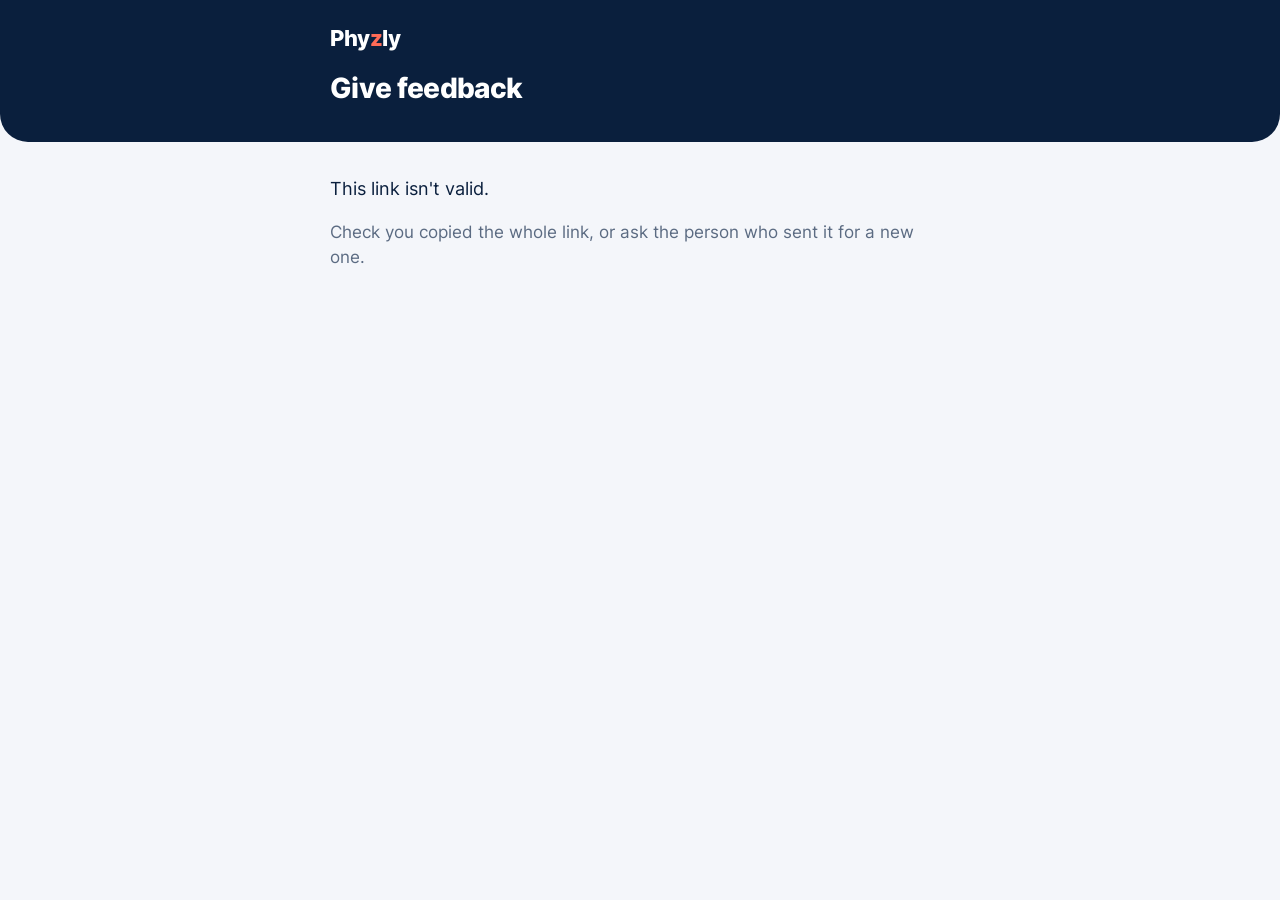
==== feedback/index.html @ 24ed5490 "v487: feedback by link live (colleague's page at /feedback/), Terms and Privacy policy cover it, 18+" ====
<!doctype html>
<html lang="en-GB">
<head>
<meta charset="utf-8">
<meta name="viewport" content="width=device-width, initial-scale=1, viewport-fit=cover">
<title>Give feedback · Phyzly</title>
<meta name="robots" content="noindex, nofollow">
<meta name="referrer" content="no-referrer">
<meta name="theme-color" content="#0A1F3D">
<link rel="icon" href="/favicon.svg" type="image/svg+xml">
<style>
@font-face{font-family:Inter;font-style:normal;font-weight:400;font-display:swap;src:url(/fonts/inter-latin-400-normal.woff2) format("woff2")}
@font-face{font-family:Inter;font-style:normal;font-weight:600;font-display:swap;src:url(/fonts/inter-latin-600-normal.woff2) format("woff2")}
@font-face{font-family:Inter;font-style:normal;font-weight:800;font-display:swap;src:url(/fonts/inter-latin-800-normal.woff2) format("woff2")}
:root{--navy:#0A1F3D;--coral:#FF6B57;--blue:#1A6BFF;--ink:#0A1F3D;--mute:#5B6B82;--line:#DCE4F0;--bg:#F4F6FA;--bad:#C0392B;--badbg:#FBE4E0}
*{box-sizing:border-box}
html{-webkit-text-size-adjust:100%}
body{margin:0;background:var(--bg);color:var(--ink);font-family:Inter,-apple-system,BlinkMacSystemFont,"Segoe UI",system-ui,sans-serif;font-size:17px;line-height:1.5;-webkit-font-smoothing:antialiased}
header{background:var(--navy);color:#fff;padding:22px 16px 30px;border-radius:0 0 28px 28px}
.in{max-width:620px;margin:0 auto}
.wm{font-weight:800;font-size:1.35rem;letter-spacing:-.02em}.wm span{color:var(--coral)}
h1{font-size:1.75rem;line-height:1.2;font-weight:800;letter-spacing:-.02em;margin:18px 0 6px;overflow-wrap:anywhere}
header p{margin:0;color:rgba(255,255,255,.72);overflow-wrap:anywhere}
main{padding:16px 16px 40px}
label,.lab{display:block;font-weight:800;margin:18px 0 6px}
.opt{font-weight:400;color:var(--mute)}
.hint{color:var(--mute);font-size:.92rem;margin:-2px 0 6px}
input[type=text],textarea{width:100%;font:inherit;color:var(--ink);background:#fff;border:2px solid var(--line);border-radius:14px;padding:12px 14px}
textarea{min-height:120px;resize:vertical}
input:focus-visible,textarea:focus-visible,button:focus-visible,a:focus-visible{outline:3px solid #8FB4FF;outline-offset:2px}
.chips{display:flex;flex-wrap:wrap;gap:8px}
.chips label{margin:0;font-weight:600;font-size:.95rem;cursor:pointer}
.chips input{position:absolute;opacity:0;width:1px;height:1px}
.chips span{display:inline-block;border:2px solid var(--line);background:#fff;border-radius:999px;padding:8px 14px}
.chips input:checked+span{background:var(--blue);border-color:var(--blue);color:#fff}
.chips input:focus-visible+span{outline:3px solid #8FB4FF;outline-offset:2px}
.note{background:#fff;border:2px solid var(--line);border-radius:14px;padding:12px 14px;margin:20px 0 0}
.note b{display:block}
.ck{display:flex;gap:12px;align-items:flex-start;background:#fff;border:2px solid var(--line);border-radius:14px;padding:12px 14px;margin:12px 0 0;font-weight:600;cursor:pointer}
.ck input{width:22px;height:22px;margin:2px 0 0;flex:none;accent-color:var(--blue)}
button.go{display:block;width:100%;margin:18px 0 0;border:0;border-radius:999px;background:var(--navy);color:#fff;font:inherit;font-weight:800;padding:16px;cursor:pointer}
button.go[disabled]{opacity:.55;cursor:default}
.err{background:var(--badbg);color:var(--bad);font-weight:800;border-radius:14px;padding:12px 14px;margin:16px 0 0}
.hp{position:absolute;left:-9999px;width:1px;height:1px;overflow:hidden}
details{margin:26px 0 0;color:var(--mute);font-size:.92rem}
details summary{cursor:pointer;font-weight:600;color:var(--ink)}
details p{margin:8px 0 0}
a{color:var(--blue)}
.big{font-size:1.1rem}
[hidden]{display:none!important}
</style>
</head>
<body>
<header><div class="in">
<div class="wm" aria-label="Phyzly">Phy<span>z</span>ly</div>
<h1 id="h">Give feedback</h1>
<p id="sub">One moment…</p>
</div></header>
<main><div class="in">

<div id="bad" hidden>
<p class="big" id="badt"></p>
<p id="badd" style="color:var(--mute)"></p>
</div>

<form id="f" hidden novalidate>
<label for="role">Your role</label>
<input type="text" id="role" maxlength="80" autocomplete="organization-title" placeholder="e.g. Band 7 respiratory physiotherapist">

<label for="name">Your name <span class="opt">(optional)</span></label>
<p class="hint">Leave this blank if you'd rather give your role only.</p>
<input type="text" id="name" maxlength="80" autocomplete="name">

<div class="lab" id="rl">You are their…</div>
<div class="chips" role="radiogroup" aria-labelledby="rl">
<label><input type="radio" name="rel" value="sen" checked><span>Senior or supervisor</span></label>
<label><input type="radio" name="rel" value="peer"><span>Peer</span></label>
<label><input type="radio" name="rel" value="jun"><span>Student or junior they supervised</span></label>
<label><input type="radio" name="rel" value="mdt"><span>Colleague from another profession</span></label>
<label><input type="radio" name="rel" value="oth"><span>Someone else</span></label>
</div>

<label for="well">What do they do well?</label>
<textarea id="well" maxlength="2000"></textarea>

<label for="work">What could they work on?</label>
<textarea id="work" maxlength="2000"></textarea>

<label for="other">Anything else? <span class="opt">(optional)</span></label>
<textarea id="other" maxlength="2000" style="min-height:90px"></textarea>

<div class="hp" aria-hidden="true"><label for="website">Leave this empty</label><input type="text" id="website" tabindex="-1" autocomplete="off"></div>

<div class="note"><b>Before you send</b><span id="n1"></span></div>
<label class="ck"><input type="checkbox" id="agree"><span id="agl"></span></label>

<div class="err" id="err" role="alert" hidden></div>
<button class="go" id="go" type="submit">Send feedback</button>

<details>
<summary>How your information is used</summary>
<!-- Address: the owner's current address (14 Nov 2026). Change it here, in pz_legal.js (PZL_ADDR) and at the ICO when the service address is ready. -->
<p>Phyzly is run by Oliver Jones, trading as Phyzly, <span id="addr">13 Naseby House, Rothwell Road, Kettering, NN16 8WB</span>, who is responsible for the information on this page (ICO registration ZC298395). Contact: <a href="mailto:hello@phyzly.app">hello@phyzly.app</a>.</p>
<p><b>What is kept:</b> your role, your name if you give it, your relationship to the person who asked, and what you write. No email address is collected. This page has no cookies, no tracking and no analytics.</p>
<p><b>Why, and our lawful basis:</b> so the person who asked can read your feedback and use it for their professional development. We rely on legitimate interests: theirs in getting feedback from colleagues, and ours in providing the tool.</p>
<p><b>Who sees it:</b> only the person who sent you this link, in their own Phyzly account. Phyzly's owner can access the database to keep the service running, and looks at content only to fix a reported problem or when the law requires it.</p>
<p><b>How long:</b> until that person deletes it or closes their account.</p>
<p><b>Where:</b> in London, with our database provider, Supabase, which acts only on our instructions. Its support staff and technical logs may be outside the UK, under safeguards approved for that purpose.</p>
<p><b>Your rights:</b> you can ask for a copy of your feedback, or for it to be corrected or deleted, and you can object to it being kept. Ask the person you sent it to, or email us with their first name and the date you sent it. We'll reply within one month.</p>
<p><b>Complaints:</b> email <a href="mailto:hello@phyzly.app">hello@phyzly.app</a> and we'll acknowledge within 30 days. You can also complain to the Information Commissioner's Office at ico.org.uk.</p>
<p><b>Rules:</b> don't write anything abusive, threatening or illegal, and don't include web addresses. The person you send it to can report feedback to us. See the <a href="/terms.html">Terms</a> and the <a href="/privacy.html">Privacy policy</a>.</p>
</details>
</form>

<div id="done" hidden>
<p class="big" id="donet"></p>
<p style="color:var(--mute)">You can close this page now.</p>
</div>

</div></main>
<script>
(function(){
  "use strict";
  var CFG = window.PZ_CFG || { url: "https://lrbxghrhxabnqvfgxrad.supabase.co", key: "sb_publishable_XjivnIAnqcuxpwN5j18Bpw_HnaazWPf" };
  var $ = function(id){ return document.getElementById(id); };
  var m = /(?:^#|[#&])t=([0-9a-f]{64})(?:&|$)/.exec(location.hash || ""), token = m ? m[1] : "", name = "", busy = false;
  function show(id){ ["bad", "f", "done"].forEach(function(k){ $(k).hidden = k !== id; }); }
  function bad(title, detail){ $("h").textContent = "Give feedback"; $("sub").textContent = ""; $("badt").textContent = title; $("badd").textContent = detail || ""; show("bad"); document.title = "Give feedback · Phyzly"; }
  function rpc(fn, body){
    var ac = new AbortController(), t = setTimeout(function(){ ac.abort(); }, 20000);
    return fetch(CFG.url + "/rest/v1/rpc/" + fn, { method: "POST", signal: ac.signal, cache: "no-store", credentials: "omit", referrerPolicy: "no-referrer",
      headers: { "Content-Type": "application/json", "apikey": CFG.key, "Authorization": "Bearer " + CFG.key }, body: JSON.stringify(body) })
      .then(function(r){ clearTimeout(t); if (!r.ok) throw new Error("http " + r.status); return r.json(); }, function(e){ clearTimeout(t); throw e; });
  }
  var WHY = {
    missing: ["This link isn't valid.", "Check you copied the whole link, or ask the person who sent it for a new one."],
    used: ["This link has already been used.", "Each link takes one piece of feedback. If you'd like to add more, ask them for a new link."],
    expired: ["This link has expired.", "Links work for 30 days. Ask the person who sent it for a new one."]
  };
  function why(k){ var w = WHY[k] || WHY.missing; bad(w[0], w[1]); }
  function err(t){ var e = $("err"); e.textContent = t; e.hidden = !t; }
  if (!token) return why("missing");
  rpc("feedback_request_open", { p_token: token }).then(function(d){
    if (!d || d.ok !== true) return why(d && d.why);
    name = String(d.first_name || "").slice(0, 40) || "your colleague";
    var ctx = String(d.context || "").slice(0, 80);
    document.title = "Feedback for " + name + " · Phyzly";
    $("h").textContent = "Feedback for " + name;
    $("sub").textContent = name + " has asked for your feedback on their practice" + (ctx ? ": " + ctx : "") + ". It takes a few minutes.";
    $("n1").textContent = "Please don't include patient names or details, or web addresses. Your feedback goes to " + name + " only. They'll see your role, and your name if you give it. They may keep it in their portfolio and share it for their development, for example at supervision, at appraisal or in a job application.";
    $("agl").textContent = "I'm happy for " + name + " to keep and use my feedback in this way.";
    show("f");
  }, function(){ bad("We couldn't open this link just now.", "Check your connection, then reload the page. Your link hasn't been used."); });
  $("f").addEventListener("submit", function(ev){
    ev.preventDefault(); if (busy) return;
    var v = function(id){ return $(id).value.replace(/\s+$/, "").replace(/^\s+/, ""); };
    var role = v("role"), well = v("well"), work = v("work"), other = v("other"), rel = (document.querySelector('input[name=rel]:checked') || {}).value || "oth";
    if ($("website").value) return;                                   /* filled only by automated form-fillers */
    if (!role){ err("Add your role, so " + name + " knows who the feedback is from."); $("role").focus(); return; }
    if (!well && !work && !other){ err("Write something in at least one of the boxes."); $("well").focus(); return; }
    if (/(https?:|www\.|[a-z0-9-]\.(com|net|org|uk|io|info|biz|xyz|ru|cn|onion|gov|edu)(\/|\b))/i.test([v("name"), role, well, work, other].join(" "))){ err("Please take out any web or email addresses. Feedback can't include them."); return; }
    if (!$("agree").checked){ err("Tick the box to say you're happy for " + name + " to keep your feedback."); $("agree").focus(); return; }
    err(""); busy = true; $("go").disabled = true; $("go").textContent = "Sending…";
    rpc("feedback_request_answer", { p_token: token, p_name: v("name"), p_role: role, p_rel: rel, p_well: well, p_work: work, p_other: other }).then(function(d){
      if (d && d.ok === true){
        try{ history.replaceState(null, "", location.pathname); }catch(e){}
        $("h").textContent = "Thank you"; $("sub").textContent = ""; $("donet").textContent = "Your feedback has been sent to " + name + "."; show("done"); window.scrollTo(0, 0); return;
      }
      busy = false; $("go").disabled = false; $("go").textContent = "Send feedback";
      var k = d && d.why;
      if (k === "used" || k === "expired" || k === "missing") return why(k);
      err(k === "link" ? "Please take out any web or email addresses. Feedback can't include them." : k === "role" ? "Add your role (up to 80 characters)." : k === "long" ? "One of the boxes is too long. Shorten it to 2,000 characters." : k === "empty" ? "Write something in at least one of the boxes." : "That didn't send. Try again.");
    }, function(){ busy = false; $("go").disabled = false; $("go").textContent = "Send feedback"; err("That didn't send. Check your connection and try again. Nothing you've written has been lost."); });
  });
})();
</script>
</body>
</html>
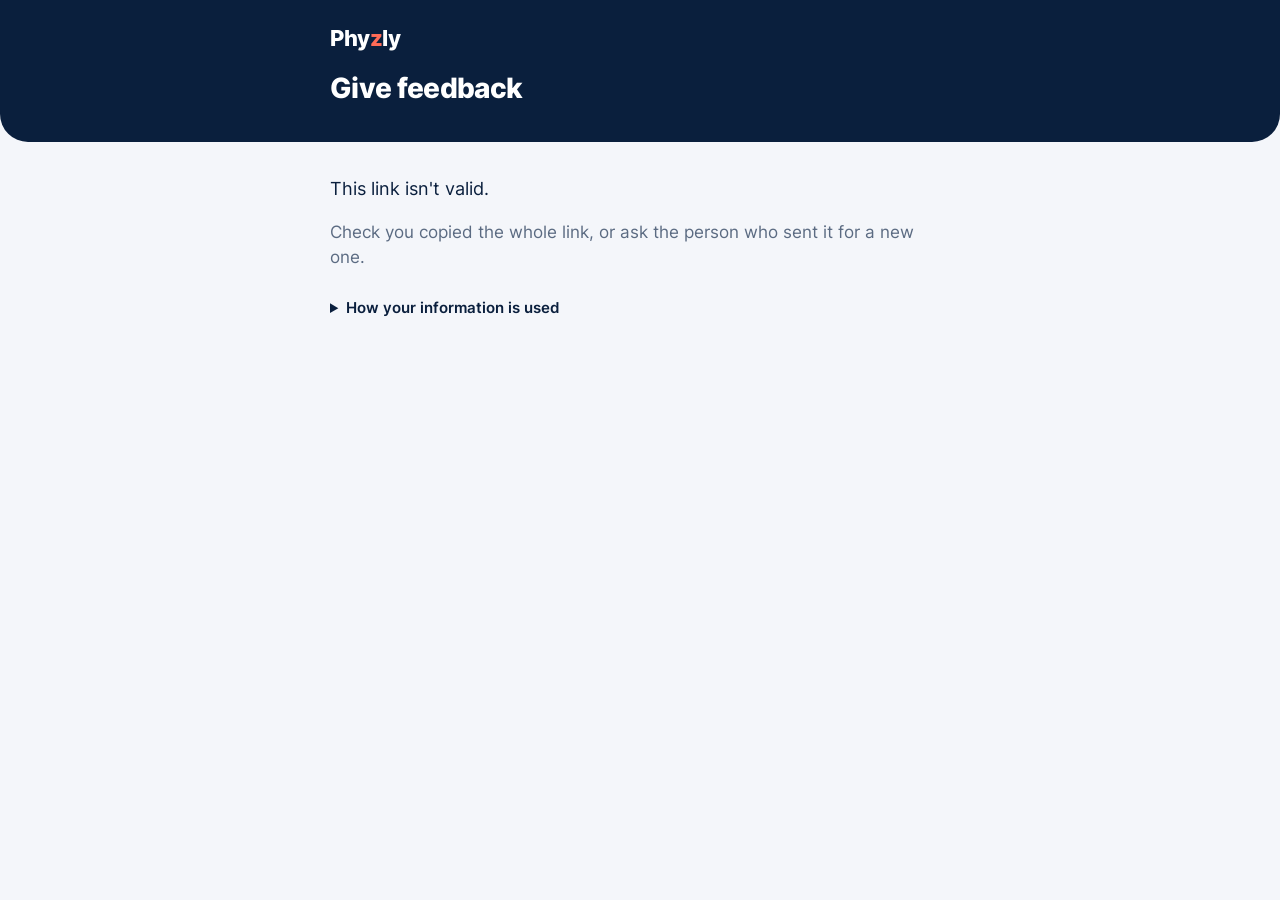
==== commit ad5d46c2: "Portfolio v517: review items. Quick ref NEWS2 wording (scale 2, response, sepsis and scope line), cl" ====
--- a/feedback/index.html
+++ b/feedback/index.html
@@ -6,6 +6,7 @@
 <title>Give feedback · Phyzly</title>
 <meta name="robots" content="noindex, nofollow">
 <meta name="referrer" content="no-referrer">
+<meta http-equiv="Content-Security-Policy" content="default-src 'none'; script-src 'unsafe-inline'; style-src 'unsafe-inline'; font-src 'self'; img-src 'self'; connect-src https://lrbxghrhxabnqvfgxrad.supabase.co; form-action 'none'; base-uri 'none'">
 <meta name="theme-color" content="#0A1F3D">
 <link rel="icon" href="/favicon.svg" type="image/svg+xml">
 <style>
@@ -64,6 +65,7 @@
 </div>
 
 <form id="f" hidden novalidate>
+<p class="hint" style="margin:4px 0 0">If anything shown above is abusive or shouldn't have been sent to you, email <a href="mailto:hello@phyzly.app">hello@phyzly.app</a>.</p>
 <label for="role">Your role</label>
 <input type="text" id="role" maxlength="80" autocomplete="organization-title" placeholder="e.g. Band 7 respiratory physiotherapist">
 
@@ -73,13 +75,14 @@
 
 <div class="lab" id="rl">You are their…</div>
 <div class="chips" role="radiogroup" aria-labelledby="rl">
-<label><input type="radio" name="rel" value="sen" checked><span>Senior or supervisor</span></label>
+<label><input type="radio" name="rel" value="sen"><span>Senior or supervisor</span></label>
 <label><input type="radio" name="rel" value="peer"><span>Peer</span></label>
 <label><input type="radio" name="rel" value="jun"><span>Student or junior they supervised</span></label>
 <label><input type="radio" name="rel" value="mdt"><span>Colleague from another profession</span></label>
 <label><input type="radio" name="rel" value="oth"><span>Someone else</span></label>
 </div>
 
+<p class="hint" style="margin-top:14px">Answer at least one of these two.</p>
 <label for="well">What do they do well?</label>
 <textarea id="well" maxlength="2000"></textarea>
 
@@ -97,25 +100,26 @@
 <div class="err" id="err" role="alert" hidden></div>
 <button class="go" id="go" type="submit">Send feedback</button>
 
+</form>
+
+<div id="done" hidden>
+<p class="big" id="donet"></p>
+<p style="color:var(--mute)">You can close this page now. To see, correct or remove your feedback later, ask them or email <a href="mailto:hello@phyzly.app">hello@phyzly.app</a>.</p>
+</div>
+
 <details>
 <summary>How your information is used</summary>
 <!-- Address: the owner's current address (14 Nov 2026). Change it here, in pz_legal.js (PZL_ADDR) and at the ICO when the service address is ready. -->
 <p>Phyzly is run by Oliver Jones, trading as Phyzly, <span id="addr">13 Naseby House, Rothwell Road, Kettering, NN16 8WB</span>, who is responsible for the information on this page (ICO registration ZC298395). Contact: <a href="mailto:hello@phyzly.app">hello@phyzly.app</a>.</p>
-<p><b>What is kept:</b> your role, your name if you give it, your relationship to the person who asked, and what you write. No email address is collected. This page has no cookies, no tracking and no analytics.</p>
+<p><b>What is kept:</b> your role, your name if you give it, your relationship to the person who asked, and what you write. No email address is collected. Like any website, the companies that host this page and our database record your IP address briefly in their security logs. This page has no cookies, no tracking and no analytics.</p>
 <p><b>Why, and our lawful basis:</b> so the person who asked can read your feedback and use it for their professional development. We rely on legitimate interests: theirs in getting feedback from colleagues, and ours in providing the tool.</p>
 <p><b>Who sees it:</b> only the person who sent you this link, in their own Phyzly account. Phyzly's owner can access the database to keep the service running, and looks at content only to fix a reported problem or when the law requires it.</p>
 <p><b>How long:</b> until that person deletes it or closes their account.</p>
-<p><b>Where:</b> in London, with our database provider, Supabase, which acts only on our instructions. Its support staff and technical logs may be outside the UK, under safeguards approved for that purpose.</p>
-<p><b>Your rights:</b> you can ask for a copy of your feedback, or for it to be corrected or deleted, and you can object to it being kept. Ask the person you sent it to, or email us with their first name and the date you sent it. We'll reply within one month.</p>
+<p><b>Where:</b> your feedback is stored in London, with our database provider, Supabase, which acts only on our instructions. Its support staff and technical logs may be outside the UK, and this page is hosted by GitHub in the United States; both are covered by safeguards approved for that purpose.</p>
+<p><b>Your rights:</b> you can ask for a copy of your feedback, or for it to be corrected or deleted, and you can object to it being kept. Ask the person you sent it to, or email us with their first name and the date you sent it. We'll reply within one month, and it's free.</p>
 <p><b>Complaints:</b> email <a href="mailto:hello@phyzly.app">hello@phyzly.app</a> and we'll acknowledge within 30 days. You can also complain to the Information Commissioner's Office at ico.org.uk.</p>
-<p><b>Rules:</b> don't write anything abusive, threatening or illegal, and don't include web addresses. The person you send it to can report feedback to us. See the <a href="/terms.html">Terms</a> and the <a href="/privacy.html">Privacy policy</a>.</p>
+<p><b>Rules:</b> don't write anything abusive, threatening or illegal, and don't include web or email addresses. The person you send it to can report feedback to us, and you can report what you were sent by emailing <a href="mailto:hello@phyzly.app">hello@phyzly.app</a>. See the <a href="/terms.html">Terms</a> and the <a href="/privacy.html">Privacy policy</a>.</p>
 </details>
-</form>
-
-<div id="done" hidden>
-<p class="big" id="donet"></p>
-<p style="color:var(--mute)">You can close this page now.</p>
-</div>
 
 </div></main>
 <script>
@@ -147,18 +151,24 @@
     document.title = "Feedback for " + name + " · Phyzly";
     $("h").textContent = "Feedback for " + name;
     $("sub").textContent = name + " has asked for your feedback on their practice" + (ctx ? ": " + ctx : "") + ". It takes a few minutes.";
-    $("n1").textContent = "Please don't include patient names or details, or web addresses. Your feedback goes to " + name + " only. They'll see your role, and your name if you give it. They may keep it in their portfolio and share it for their development, for example at supervision, at appraisal or in a job application.";
+    $("n1").textContent = "Please don't include patient names or details, or web or email addresses. Your feedback goes to " + name + " only. They'll see your role, and your name if you give it. They may keep it in their portfolio and share it for their development, for example at supervision, at appraisal or in a job application.";
     $("agl").textContent = "I'm happy for " + name + " to keep and use my feedback in this way.";
     show("f");
   }, function(){ bad("We couldn't open this link just now.", "Check your connection, then reload the page. Your link hasn't been used."); });
+  /* web or email addresses: the same rules as the database (backend/012, public.fb_has_link). Lower-case only for a
+     bare domain, so a missing space ("Handover.Info") isn't mistaken for one. */
+  var TLD = "com|net|org|uk|io|info|biz|xyz|ru|cn|onion|gov|edu|scot|wales|cymru|ie|app|ly|co|me|dev|ai|tv|us|eu|nz|au|ca|link|site|online|page|gl|gd|ws";
+  function hasLink(t){ t = String(t || ""); return /(https?:|www\.)/i.test(t) || /[^\s@]@[a-z0-9-]+(\.[a-z0-9-]+)*\.[a-z]{2,}/i.test(t) ||
+    new RegExp("[a-z0-9-]\\.(" + TLD + ")(\\/|\\b)").test(t) || new RegExp("[a-z0-9-]\\.(" + TLD + ")\\/", "i").test(t); }
   $("f").addEventListener("submit", function(ev){
     ev.preventDefault(); if (busy) return;
     var v = function(id){ return $(id).value.replace(/\s+$/, "").replace(/^\s+/, ""); };
-    var role = v("role"), well = v("well"), work = v("work"), other = v("other"), rel = (document.querySelector('input[name=rel]:checked') || {}).value || "oth";
+    var role = v("role"), well = v("well"), work = v("work"), other = v("other"), rel = (document.querySelector('input[name=rel]:checked') || {}).value || "";
     if ($("website").value) return;                                   /* filled only by automated form-fillers */
     if (!role){ err("Add your role, so " + name + " knows who the feedback is from."); $("role").focus(); return; }
+    if (!rel){ err("Choose how you know " + name + "."); document.querySelector('input[name=rel]').focus(); return; }
     if (!well && !work && !other){ err("Write something in at least one of the boxes."); $("well").focus(); return; }
-    if (/(https?:|www\.|[a-z0-9-]\.(com|net|org|uk|io|info|biz|xyz|ru|cn|onion|gov|edu)(\/|\b))/i.test([v("name"), role, well, work, other].join(" "))){ err("Please take out any web or email addresses. Feedback can't include them."); return; }
+    if (hasLink([v("name"), role, well, work, other].join(" "))){ err("Please take out any web or email addresses. Feedback can't include them."); return; }
     if (!$("agree").checked){ err("Tick the box to say you're happy for " + name + " to keep your feedback."); $("agree").focus(); return; }
     err(""); busy = true; $("go").disabled = true; $("go").textContent = "Sending…";
     rpc("feedback_request_answer", { p_token: token, p_name: v("name"), p_role: role, p_rel: rel, p_well: well, p_work: work, p_other: other }).then(function(d){
